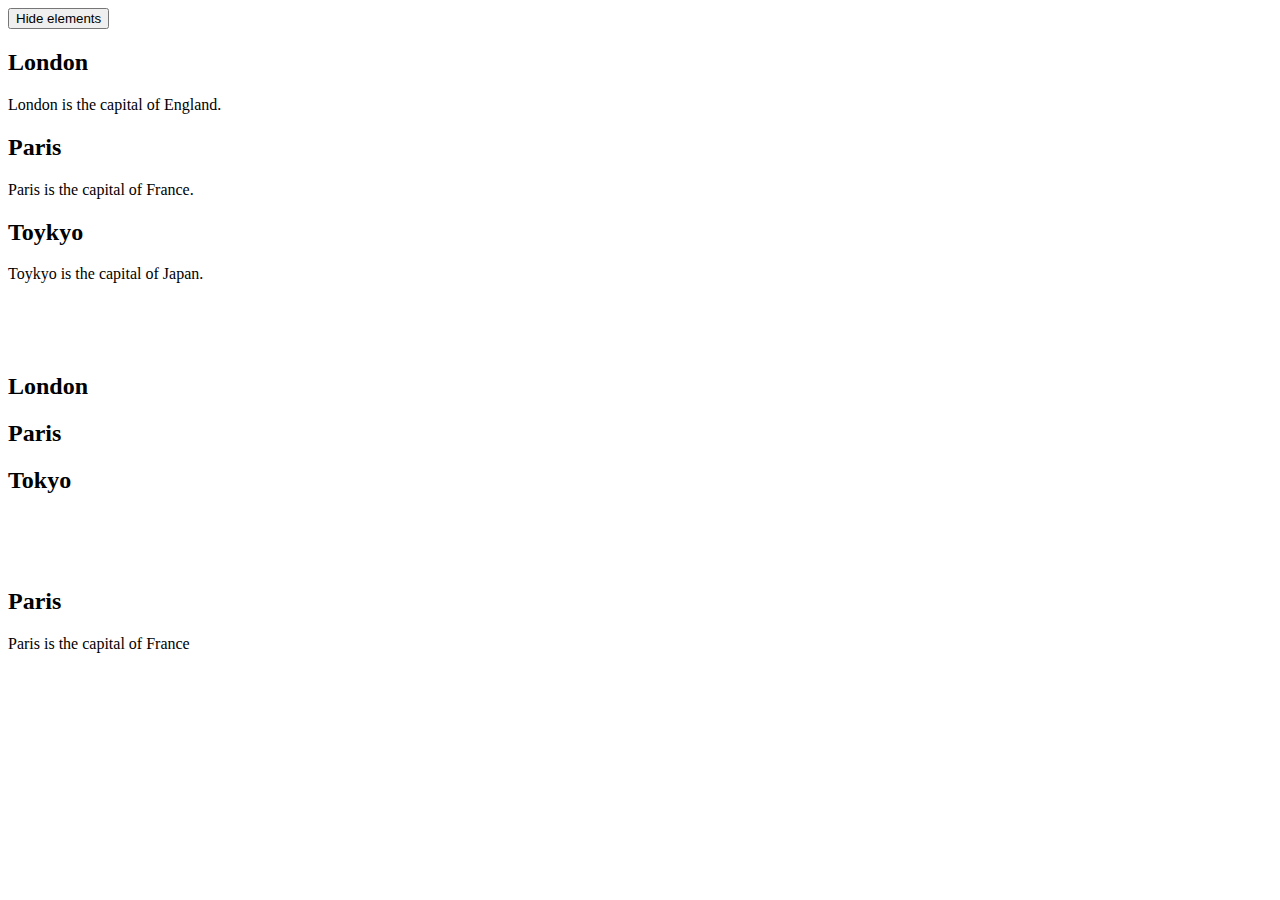
==== HTMLTutorial/classAttribute.html @ 9443d4b2 "New Tutorial" ====
<!DOCTYPE html>
<html lang="en">
<head>
    <meta charset="UTF-8">
    <meta name="viewport" content="width=device-width, initial-scale=1.0">
    <meta http-equiv="X-UA-Compatible" content="ie=edge">
    <link rel="stylesheet" href="/css/classatribute.css">
    <title>class Attribute</title>
</head>
<body>
    <button onclick="myFunction()">Hide elements</button>
    <h2 class="city">London</h2>
    <P>London is the capital of England.</P>
    <h2 class="city">Paris</h2>
    <P>Paris is the capital of France.</P>
    <h2 class="city">Toykyo</h2>
    <P>Toykyo is the capital of Japan.</P>

    <br>
    <br>
    <br>
    <!-- #region Multiple class -->
    <h2 class="city main">London</h2>
    <h2 class="city">Paris</h2>
    <h2 class="city">Tokyo</h2>
<!-- #endregion -->

    <br>
    <br>
    <br>
    <h2 class="city">Paris</h2>
    <p class="city">Paris is the capital of France</p>


    <script src="/script/city.js"></script>
</body>
</html>
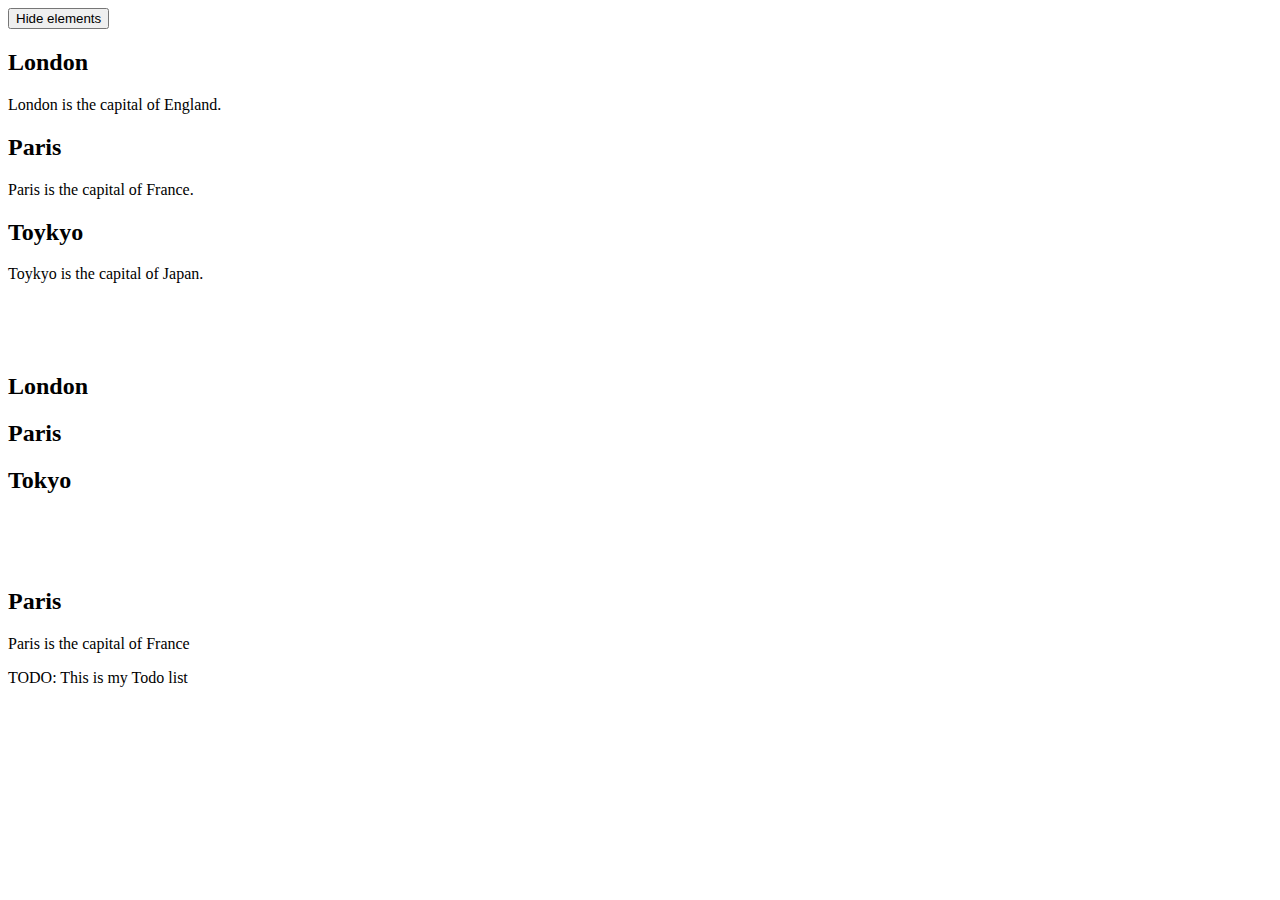
==== commit d8788316: "Addes TODO for the classattribbute" ====
--- a/HTMLTutorial/classAttribute.html
+++ b/HTMLTutorial/classAttribute.html
@@ -30,7 +30,7 @@
     <br>
     <h2 class="city">Paris</h2>
     <p class="city">Paris is the capital of France</p>
-
+    TODO: This is my Todo list
 
     <script src="/script/city.js"></script>
 </body>
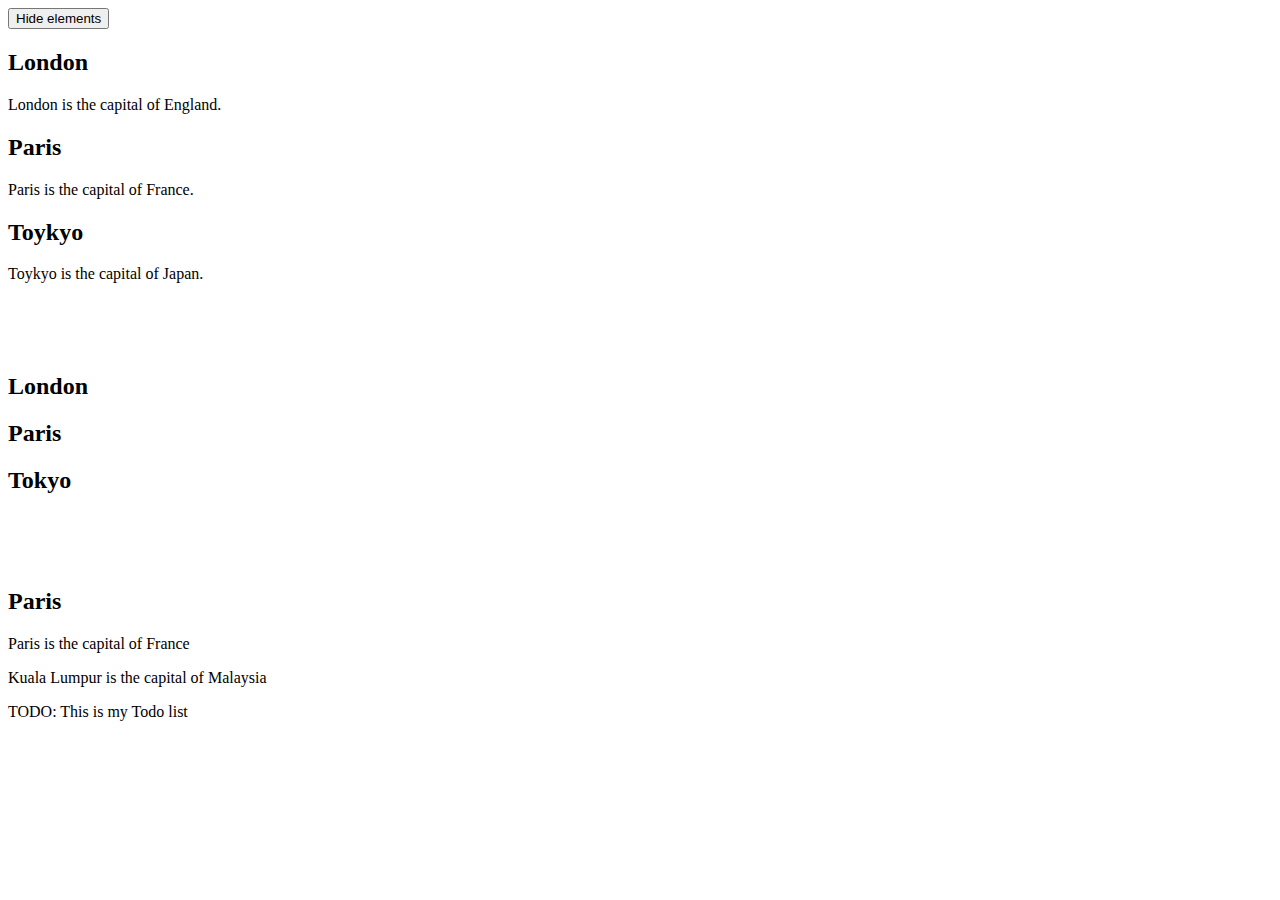
==== commit a065e5e3: "Added KL as Malaysia" ====
--- a/HTMLTutorial/classAttribute.html
+++ b/HTMLTutorial/classAttribute.html
@@ -30,6 +30,7 @@
     <br>
     <h2 class="city">Paris</h2>
     <p class="city">Paris is the capital of France</p>
+    <p class="city">Kuala Lumpur is the capital of Malaysia</p>
     TODO: This is my Todo list
 
     <script src="/script/city.js"></script>
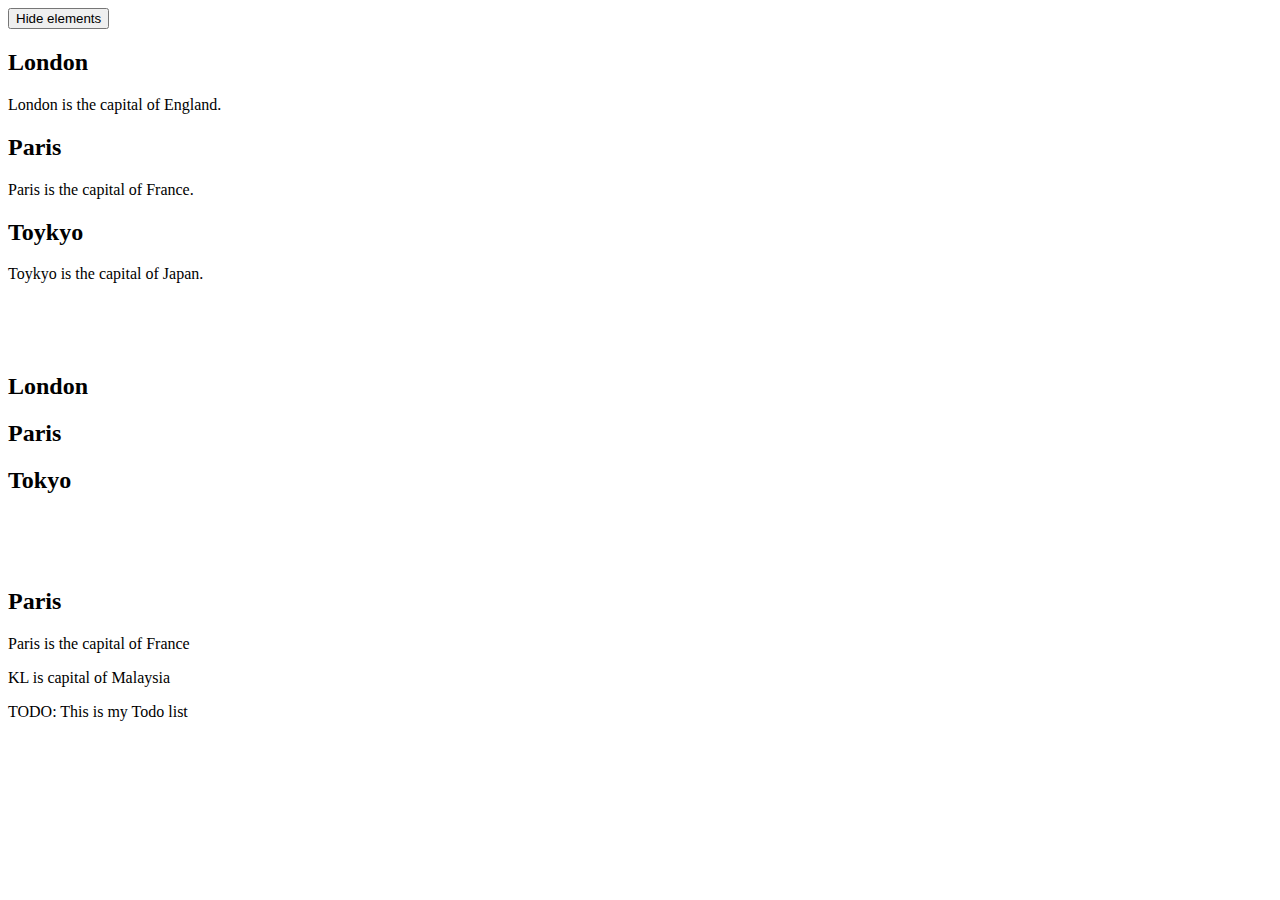
==== commit a0a13f80: "new update" ====
--- a/HTMLTutorial/classAttribute.html
+++ b/HTMLTutorial/classAttribute.html
@@ -30,7 +30,7 @@
     <br>
     <h2 class="city">Paris</h2>
     <p class="city">Paris is the capital of France</p>
-    <p class="city">Kuala Lumpur is the capital of Malaysia</p>
+    <p class="city">KL is capital of Malaysia</p>
     TODO: This is my Todo list
 
     <script src="/script/city.js"></script>
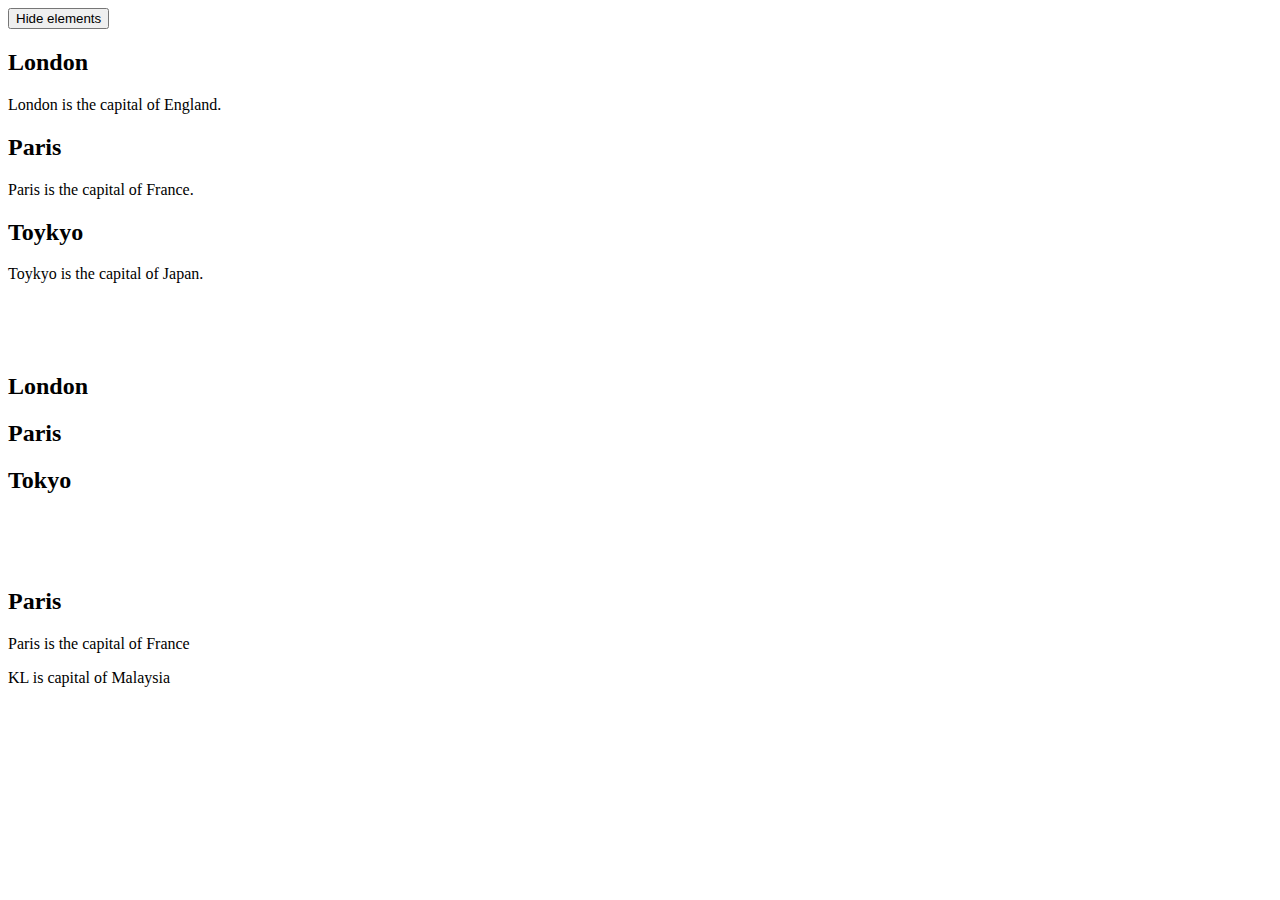
==== commit fcb93b1b: "new update" ====
--- a/HTMLTutorial/classAttribute.html
+++ b/HTMLTutorial/classAttribute.html
@@ -31,7 +31,7 @@
     <h2 class="city">Paris</h2>
     <p class="city">Paris is the capital of France</p>
     <p class="city">KL is capital of Malaysia</p>
-    TODO: This is my Todo list
+    
 
     <script src="/script/city.js"></script>
 </body>
